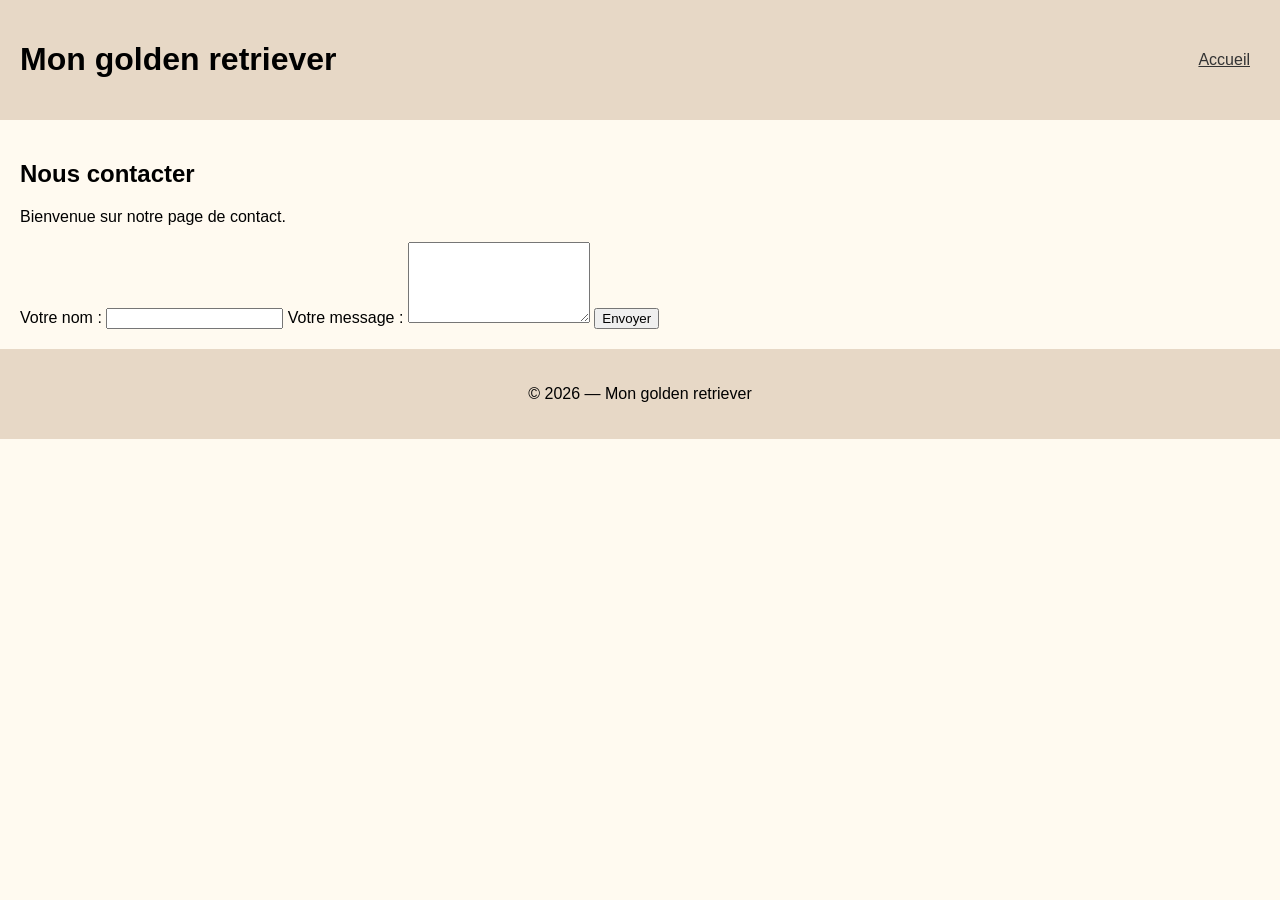
==== pages/contact.html @ dc402656 "premier" ====
<!DOCTYPE html>
<html lang="fr">
<head>
    <meta charset="UTF-8">
    <meta name="viewport" content="width=device-width, initial-scale=1.0">
    <title>contact - Golden retriever</title>
    <link rel="stylesheet" href="../style/style.css">
</head>

<body>

    <header>
        <h1>Mon golden retriever</h1>
        <nav>
            <a href="../index.html">Accueil</a>
        </nav>
    </header>

    <main>
        <h2>Nous contacter</h2>
        <p>Bienvenue sur notre page de contact.</p>
        <form>
            <label for="nom">Votre nom :</label>
            <input type="text" id="nom" name="nom" required>
            <label for="message">Votre message :</label>
            <textarea id="message" name="message" rows="5" required></textarea>
            <button type="submit">Envoyer</button>
        </form>
    </main>

    <footer>
        <p>© 2026 — Mon golden retriever</p>
    </footer>
</body>
</html>
---- style/style.css ----
body {
    font-family: Arial, sans-serif;
    margin: 0;
    background-color: #fffaf0;
}

header, footer {
    background-color: #e7d8c6;
    text-align: center;
    padding: 20px;
}

nav a {
    margin: 10px;
    color: #333;
}

main {
    padding: 20px;
}

img {
    width: 200px;
    height: 180px;
    object-fit: cover;
    margin: 10px;
    border-radius: 15px;
}

article {
    background-color: white;
    padding: 20px;
    margin-top: 20px;
}


header {
    display: flex;
    align-items: center;
    justify-content: space-between;
    flex-wrap: wrap;
    gap: 15px;
}

.identite {
    display: flex;
    align-items: center;
    gap: 15px;
}

.avatar {
    width: 65px;
    height: 65px;
    object-fit: cover;
    border-radius: 50%;
    border: 3px solid white;
}
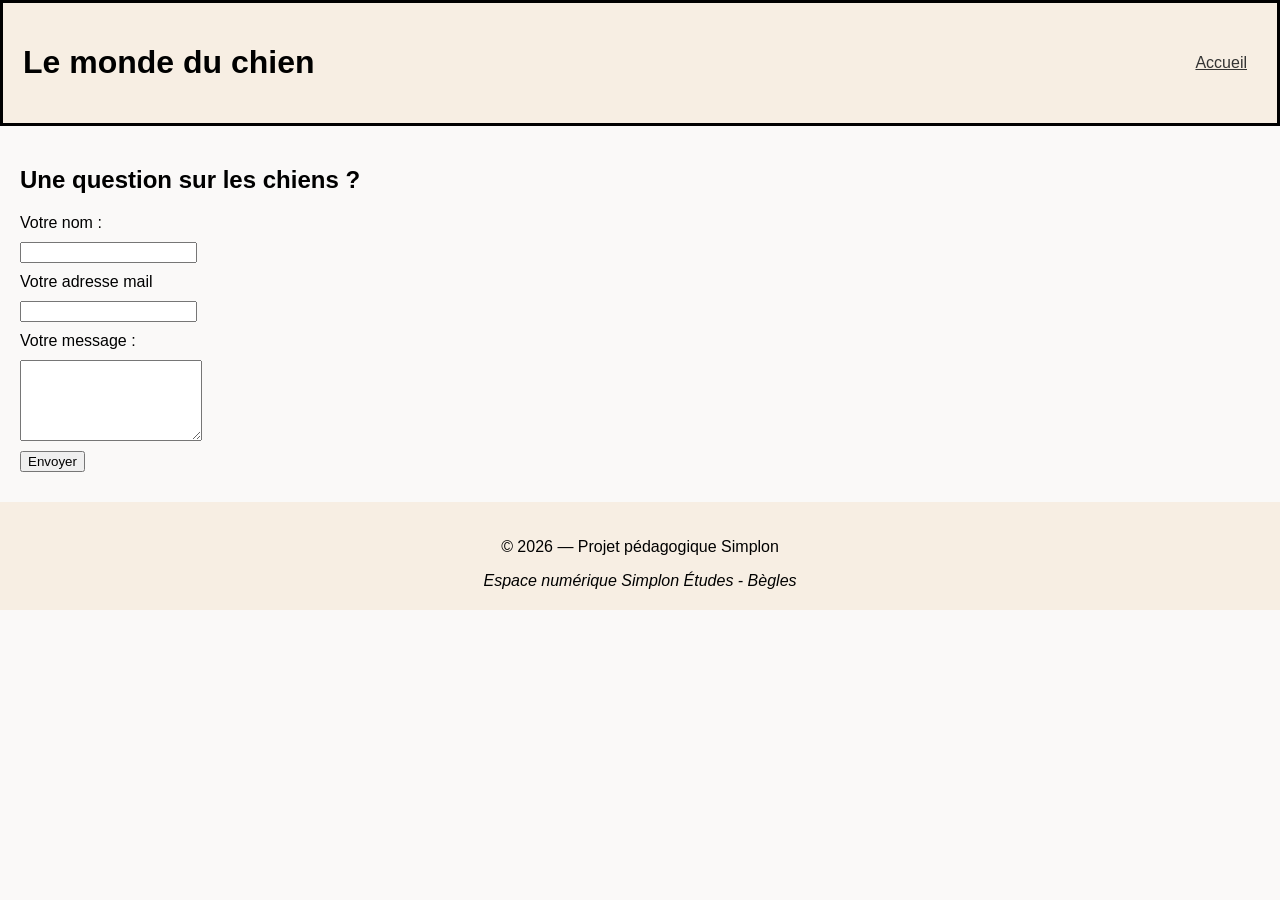
==== commit ef8cb3e4: "modifications en cours" ====
--- a/pages/contact.html
+++ b/pages/contact.html
@@ -4,25 +4,26 @@
 <head>
     <meta charset="UTF-8">
     <meta name="viewport" content="width=device-width, initial-scale=1.0">
-    <title>contact - Golden retriever</title>
+    <title>contact - Les chiens</title>
     <link rel="stylesheet" href="../style/style.css">
 </head>
 
 <body>
 
     <header>
-        <h1>Mon golden retriever</h1>
+        <h1>Le monde du chien</h1>
         <nav>
             <a href="../index.html">Accueil</a>
         </nav>
     </header>
 
     <main>
-        <h2>Nous contacter</h2>
-        <p>Bienvenue sur notre page de contact.</p>
+        <h2>Une question sur les chiens ?</h2>
         <form>
             <label for="nom">Votre nom :</label>
             <input type="text" id="nom" name="nom" required>
+            <label for="email">Votre adresse mail</label>
+            <input type="text" id="e-mail" required>
             <label for="message">Votre message :</label>
             <textarea id="message" name="message" rows="5" required></textarea>
             <button type="submit">Envoyer</button>
@@ -30,7 +31,11 @@
     </main>
 
     <footer>
-        <p>© 2026 — Mon golden retriever</p>
+        <p>© 2026 — Projet pédagogique Simplon</p>
+        <address>
+            Espace numérique Simplon Études -
+            Bègles
+        </address>
     </footer>
 </body>
 </html>
--- a/style/style.css
+++ b/style/style.css
@@ -2,11 +2,11 @@
 body {
     font-family: Arial, sans-serif;
     margin: 0;
-    background-color: #fffaf0;
+    background-color: #faf9f8;
 }
 
 header, footer {
-    background-color: #e7d8c6;
+    background-color: #f7eee3;
     text-align: center;
     padding: 20px;
 }
@@ -41,20 +41,21 @@
     justify-content: space-between;
     flex-wrap: wrap;
     gap: 15px;
+    border: solid black;
 }
 
 .identite {
     display: flex;
+    justify-content: center;
     align-items: center;
-    gap: 15px;
+    gap: 150px;
+    margin: 0 auto;
+}
+form label,
+form input,
+form textarea,
+form button {
+    display: block;
+    margin-bottom: 10px;
 }
 
-.avatar {
-    width: 65px;
-    height: 65px;
-    object-fit: cover;
-    border-radius: 50%;
-    border: 3px solid white;
-}
-
-
